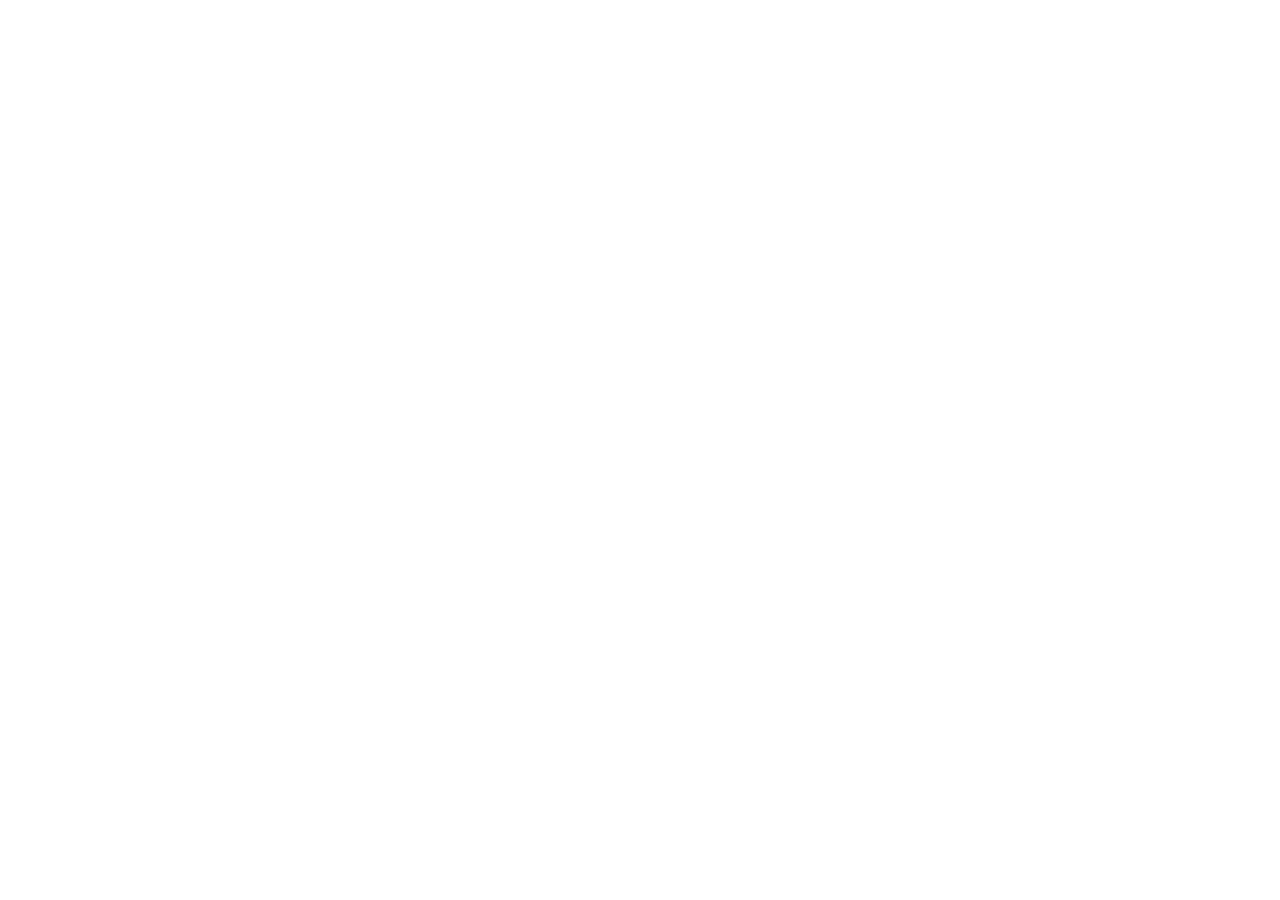
==== home.html @ 838ed6a2 "create home page" ====
<!DOCTYPE html>
<html lang="en">
  <head>
    <meta charset="UTF-8" />
    <meta name="viewport" content="width=device-width, initial-scale=1.0" />
    <title>Campus Room Lookup</title>
  </head>
  <body></body>
</html>
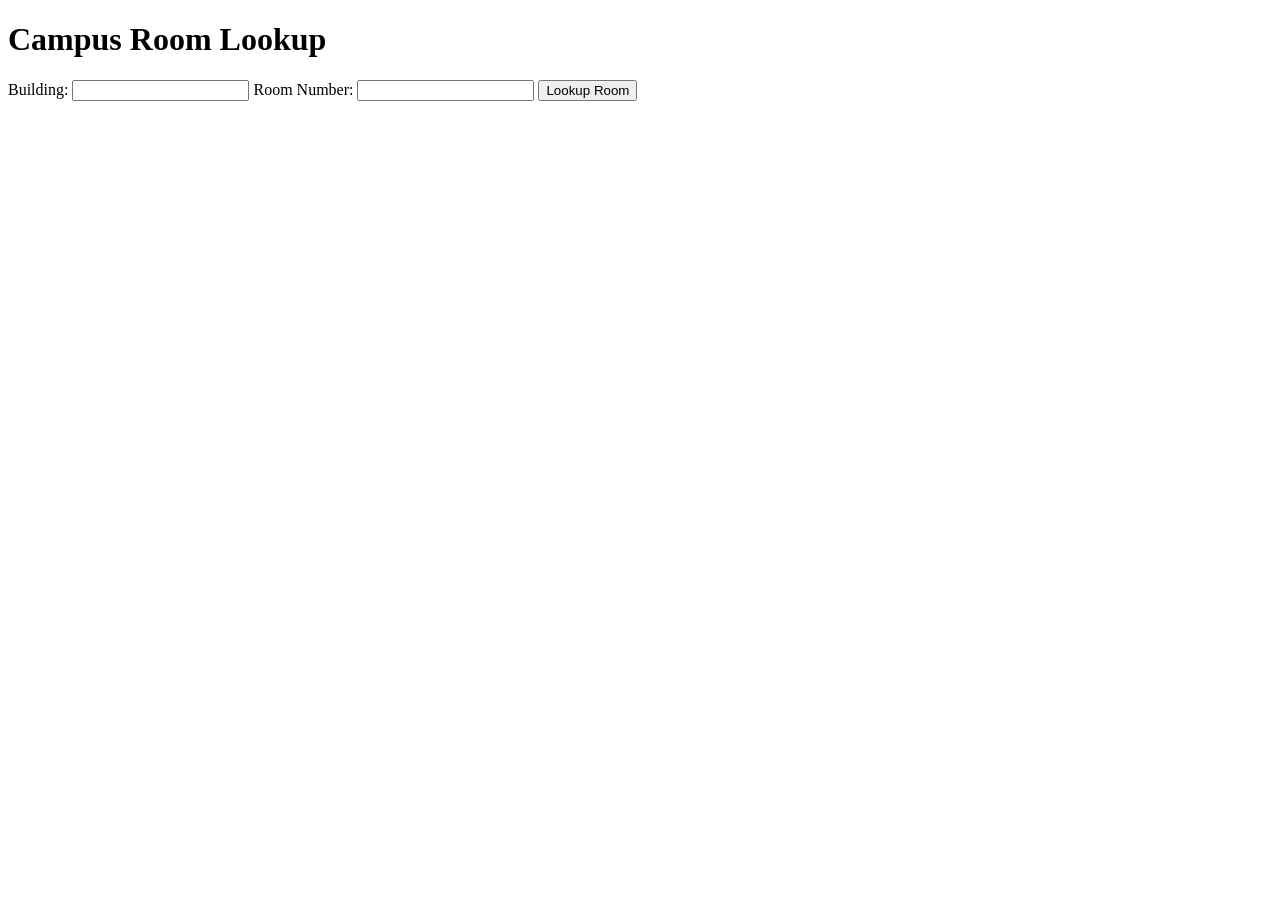
==== commit 66a960ad: "layout" ====
--- a/home.html
+++ b/home.html
@@ -4,6 +4,19 @@
     <meta charset="UTF-8" />
     <meta name="viewport" content="width=device-width, initial-scale=1.0" />
     <title>Campus Room Lookup</title>
+    <link rel="stylesheet" href="stylesheet.scss" />
   </head>
-  <body></body>
+  <body>
+    <h1>Campus Room Lookup</h1>
+
+    <form id="room-lookup-form">
+      <label for="building">Building:</label>
+      <input type="text" id="building" name="building" required />
+
+      <label for="room-number">Room Number:</label>
+      <input type="text" id="room-number" name="room-number" required />
+
+      <button type="submit">Lookup Room</button>
+    </form>
+  </body>
 </html>
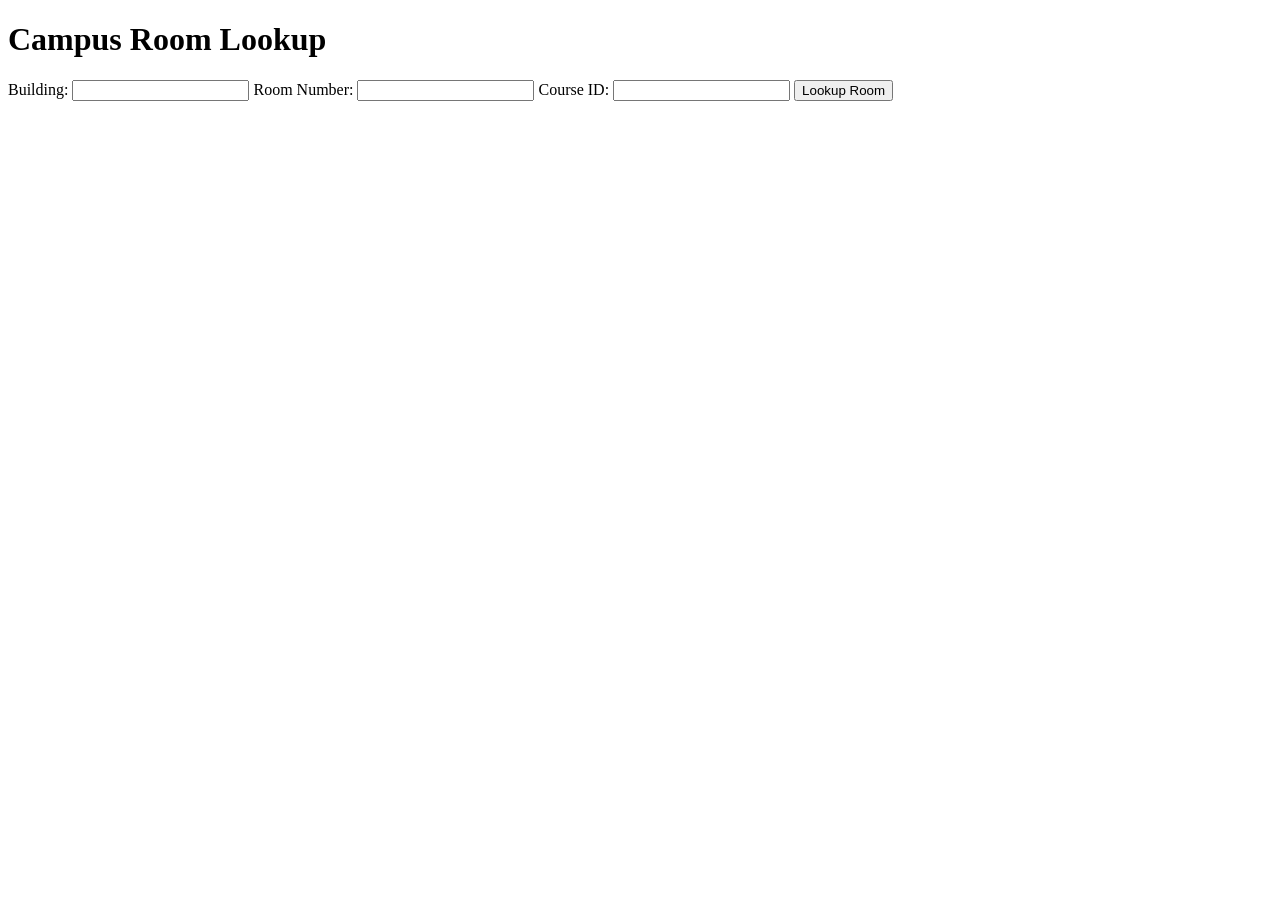
==== commit 09c9c268: "add course lookup" ====
--- a/home.html
+++ b/home.html
@@ -16,6 +16,8 @@
       <label for="room-number">Room Number:</label>
       <input type="text" id="room-number" name="room-number" required />
 
+      <label for="course-id">Course ID:</label>
+      <input type="text" id="course-id" name="course-id" required />
       <button type="submit">Lookup Room</button>
     </form>
   </body>
